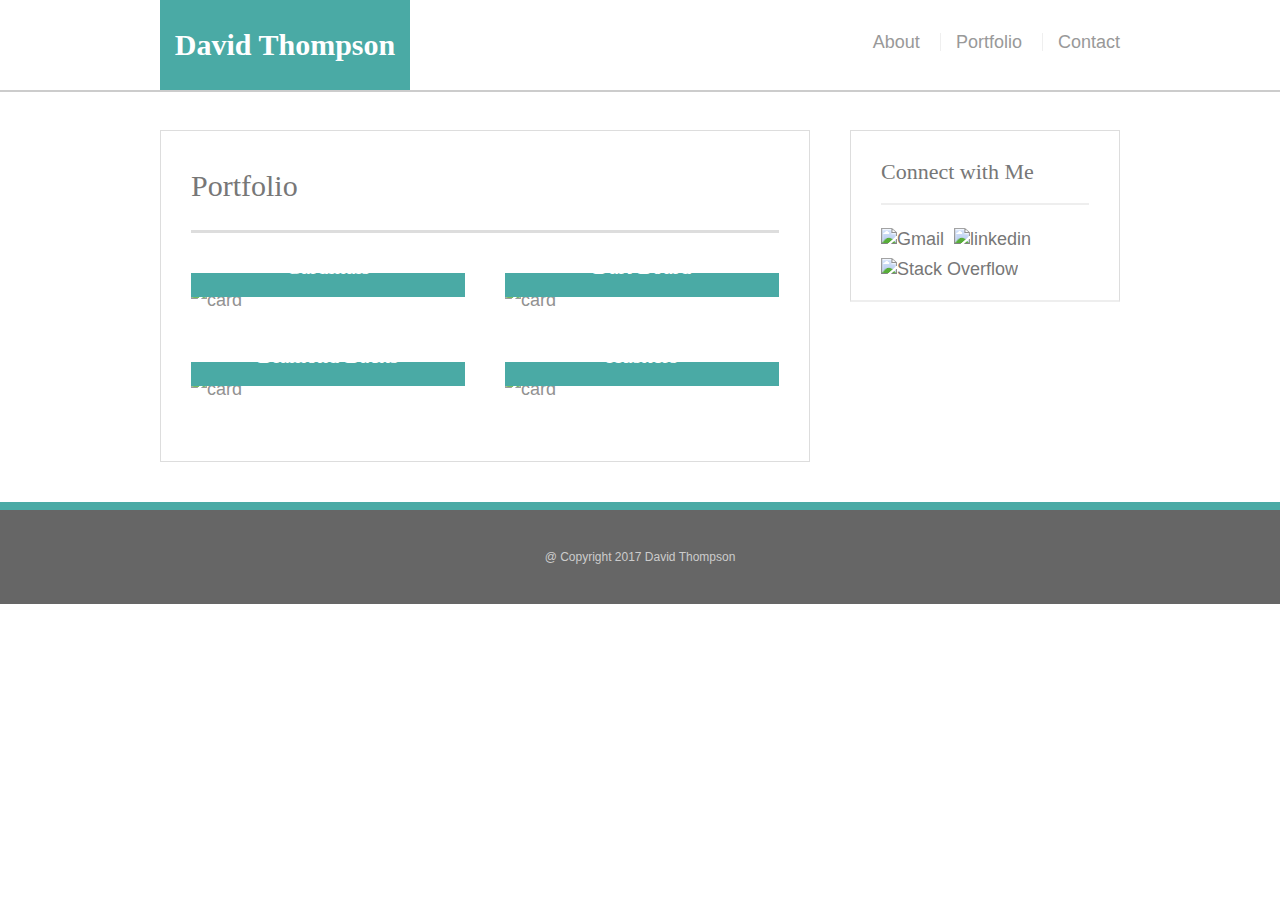
==== portfolio.html @ 34056bb7 "homework 2" ====
<!DOCTYPE html>
<html>
  <head>
    <meta charset="UTF-8">
    <meta name="viewport" content="width=device-width, initial-scale=1">
    <title>David's Profile</title>
      <link rel="stylesheet" href="assets/css/reset.css" type="text/css">
      <link rel="stylesheet" href="assets/css/style.css" type="text/css">
  </head>
  <body>
    <header id="masthead">
    <div class="container">
        <a href="index.html" id="logo">David Thompson</a>
      <nav>   
        <a href="index.html">About</a>
        <a href="portfolio.html">Portfolio</a>
        <a href="contact.html">Contact</a>
      </nav>
    </div>
  </header>

  <div id="main-container" class="container">
    <section class="main-section">
    <h1>Portfolio</h1>

      <div class="work">
      <img src="assets/images/Card.jpg" class="image" alt="card">

      <h3>Cardinals</h3>
    </div>
        

      <div class="work">
      <img src="assets/images/Dart Board.jpg" class="image" alt="card">

      <h3>Dart Board</h3>
    </div>


      <div class="work">
      <img src="assets/images/Dbacks.jpg" class="image" alt="card">

      <h3>Diamond Backs</h3>
    </div>


      <div class="work">
      <img src="assets/images/Huskers.jpg" class="image" alt="card">

      <h3>Huskers</h3>
    </div>

  
    </section>

    <section class="sidebar">
      <h2>Connect with Me</h2>

      <img src="assets/images/gmail.png" class="social" alt=Gmail>
      <img src="assets/images/linkedin.png" class="social" alt=linkedin>
      <img src="assets/images/stackoverflow.png" class="social" alt="Stack Overflow">

    </section>
  </div>
    <footer>
      @ Copyright 2017 David Thompson

    </footer>


  
  </body>
</html>
---- assets/css/style.css ----
* {
    box-sizing: border-box;
}

body {
    background:  url('../assets/images/concrete_seemless.png');
    font-size: 18px;
    line-height: 34px;
    font-family: 'Arial', 'Helvetica Neue', Helvetica, sans-serif;
    color: #777;  
}

.container {
    width: 100%;
    max-width: 960px;
    margin: 0 auto;
    clear: both;
}

h1, h2, h3, p {
    margin-bottom: 20px;

}

p:last-child {
    margin-bottom: 0;

}

h1, h2, h3 {
    font-family: 'Georgia', Times, Times New Roman, serif;
}

h1 {
    font-size: 30px;
    line-height: 49px;
    border-bottom: 3px solid #ddd;
    padding-bottom: 20px;
}

h2, h3 {
    font-size: 22px;

}

#masthead {
   background: #fff;
   margin: 0 0 30px;
   z-index: 99;
   color: #fff;
   overflow: auto;
   border-bottom: 2px solid #ccc;
   position: fixed;
   width: 100%; 
}

#logo {
    width: 250px;
    height: 90px;
    background: #4aaaa5;
    float: left;
    font-family: 'Georgia:', Times, Times New Roman, serif;
    text-align: center;
    line-height: 90px;
    color: #fff;
    font-weight: 700;
    font-size: 30px;
    text-decoration: none;
}

nav {
    float: right;
    margin-top: 25px;

}

nav a {
    color: #999;
    text-decoration: none;
    margin-left: 15px;
    display: inline-block;
    border-left: 1px solid #efefef;
    padding-left: 15px;
    line-height: 18px;
}

nav a:first-child {
    border-left: 0 none;
}

#main-container {
    padding-top: 130px;
}

.main-section {
    background: #fff;
    padding: 30px;
    margin: 0 0 40px 0;
    width: 100%;
    max-width: 650px;
    float: left;
    border: 1px solid #ddd;
}

.image {
    width: 200px;
    height: auto;
    margin-top: 10px;
    float: left;
    margin-right: 25px;
}

.sidebar {
    background: #fff;
    padding: 30px;
    width: 100%;
    max-width: 270px;
    float: right;
    border: 1px solid #ddd;
    margin-bottom: 20px;
}

h3, .sidebar, h2 {
    border-bottom: 2px solid #eee;
    padding-bottom: 20px;
    margin-bottom: 15px;
    line-height: 22px;
}

.social {
    width: 62px;
    height: 62px;
    margin-top: 8px;
    margin-right: 5px;
}
.social:last-child {
    margin-right: 0
}

footer {
  background: #666;
  color: #fff;
  padding: 30px 0;
  clear: both;
  border-top: 8px solid #4aaaa5;
  color: #ccc;
  font-size: 12px;
  text-align: center;  
}

.work {
   width: 274px;
   overflow: auto;
   position: relative;
   float: left;
   margin: 20px 0 25px; 
}

.work:nth-child(even) {
    margin-right: 40px;
}

.work img {
    width: 100%;
    border: 0 none;
    opacity: .8;
}

.work h3 {
    border-bottom: 0;
    background: #4aaaa5;
    color: #fff;
    text-align: center;
    position: absolute;
    bottom: 20px;
    padding: 15px;
    width: 100%;
    line-height: 30px;
    margin-bottom: 0;
    font-weight: 300;
}

#contact-form ul {
    margin-bottom: 20px;

}

#contact-form ul {
    margin-bottom: 10px;
}

label,
input[type=text],
input[type=email],
textarea {
    display: block;
    width: 100%;
}

input[type=text],
input[type=email],
textarea{
    height: 35px;
    border: 1px solid #ddd;
    padding: 0 10px;
    font-size: 14px;
}

textarea {
    height: 200px;
}

input[type=submit] {
    background: #4aaaa5;
    border: 0 none;
    color: #fff;
    font-size: 18px;
    padding: 10px 30px;
    cursor: pointer;
 }   

@media screen and (max-width: 640px) {
    #masthead {
        position: fixed;
    }
    .sidebar {
        float: left;
    }

}
    

 @media screen and (max-width: 768px) {
     #masthead {
        position: fixed;        
    }
    .sidebar {
        float: left;
    }

}
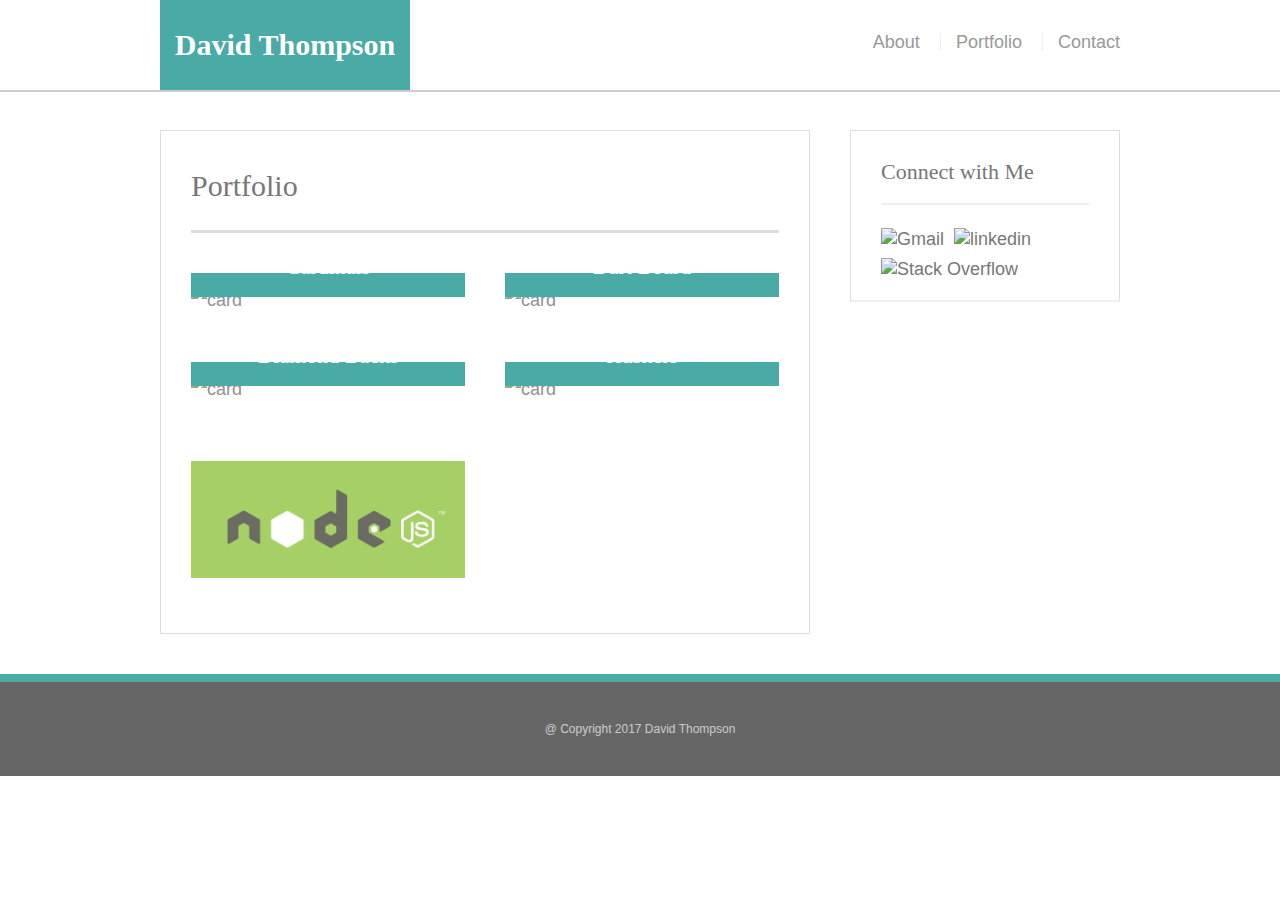
==== commit 9fbfe329: "fix" ====
--- a/portfolio.html
+++ b/portfolio.html
@@ -50,6 +50,15 @@
       <h3>Huskers</h3>
     </div>
 
+    <div class="work" class="rotate">
+
+      <a href="https://github.com/drthusker/liri-node-app">
+        <img src="assets/images/NODE.jpeg" class="image" alt="card">
+      </a>
+
+<!--       <h3>Node</h3> -->
+    </div>
+
   
     </section>
 
